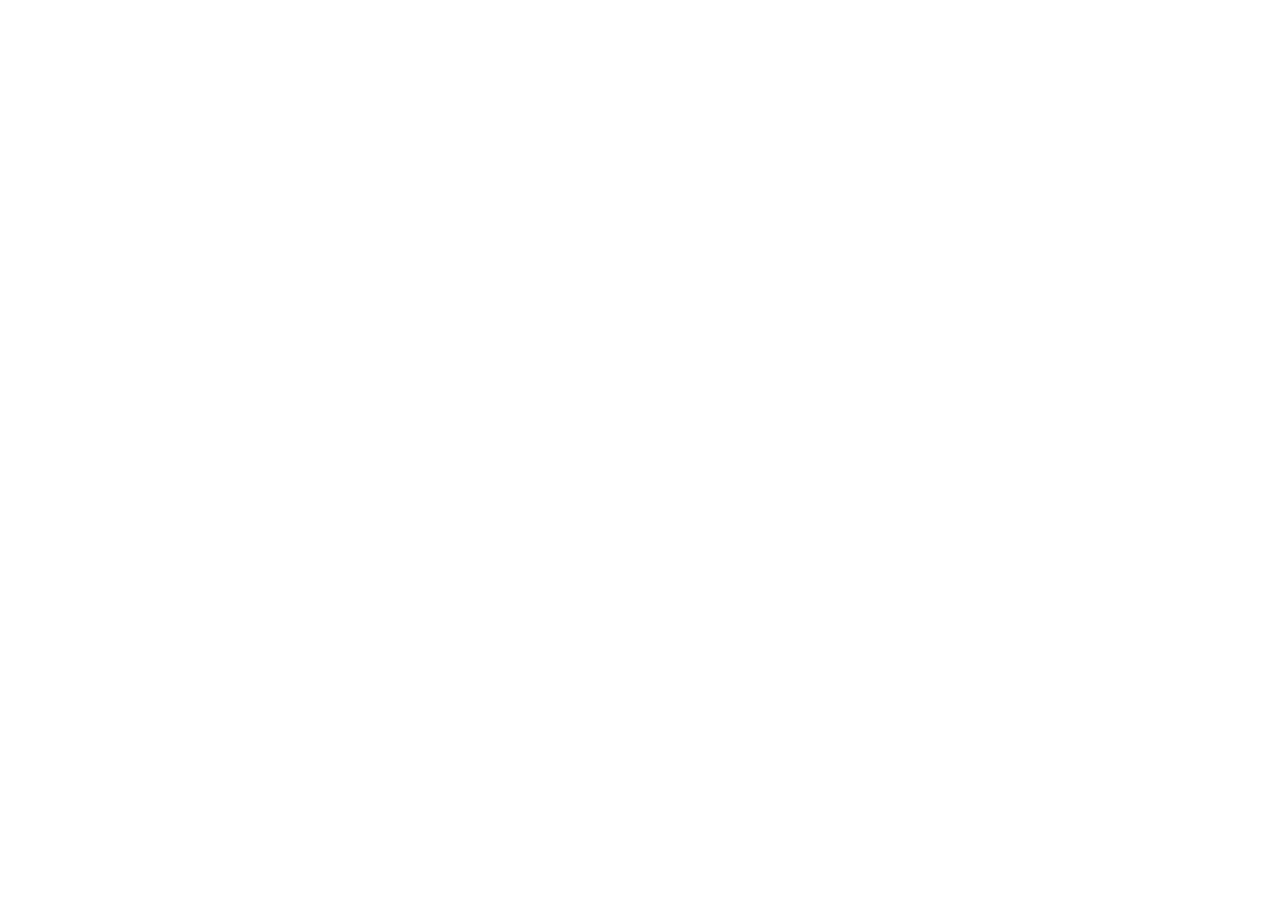
==== idex.html @ 0efcb0db "first commit" ====
<!doctype html>
<html lang="en">
  <head>
    <meta charset="UTF-8" />
    <meta name="viewport" content="width=device-width, initial-scale=1.0" />
    <link rel="stylesheet" href="style.css" />
    <title>Document</title>
  </head>
  <body>
    <script src="/script.js"></script>
  </body>
</html>
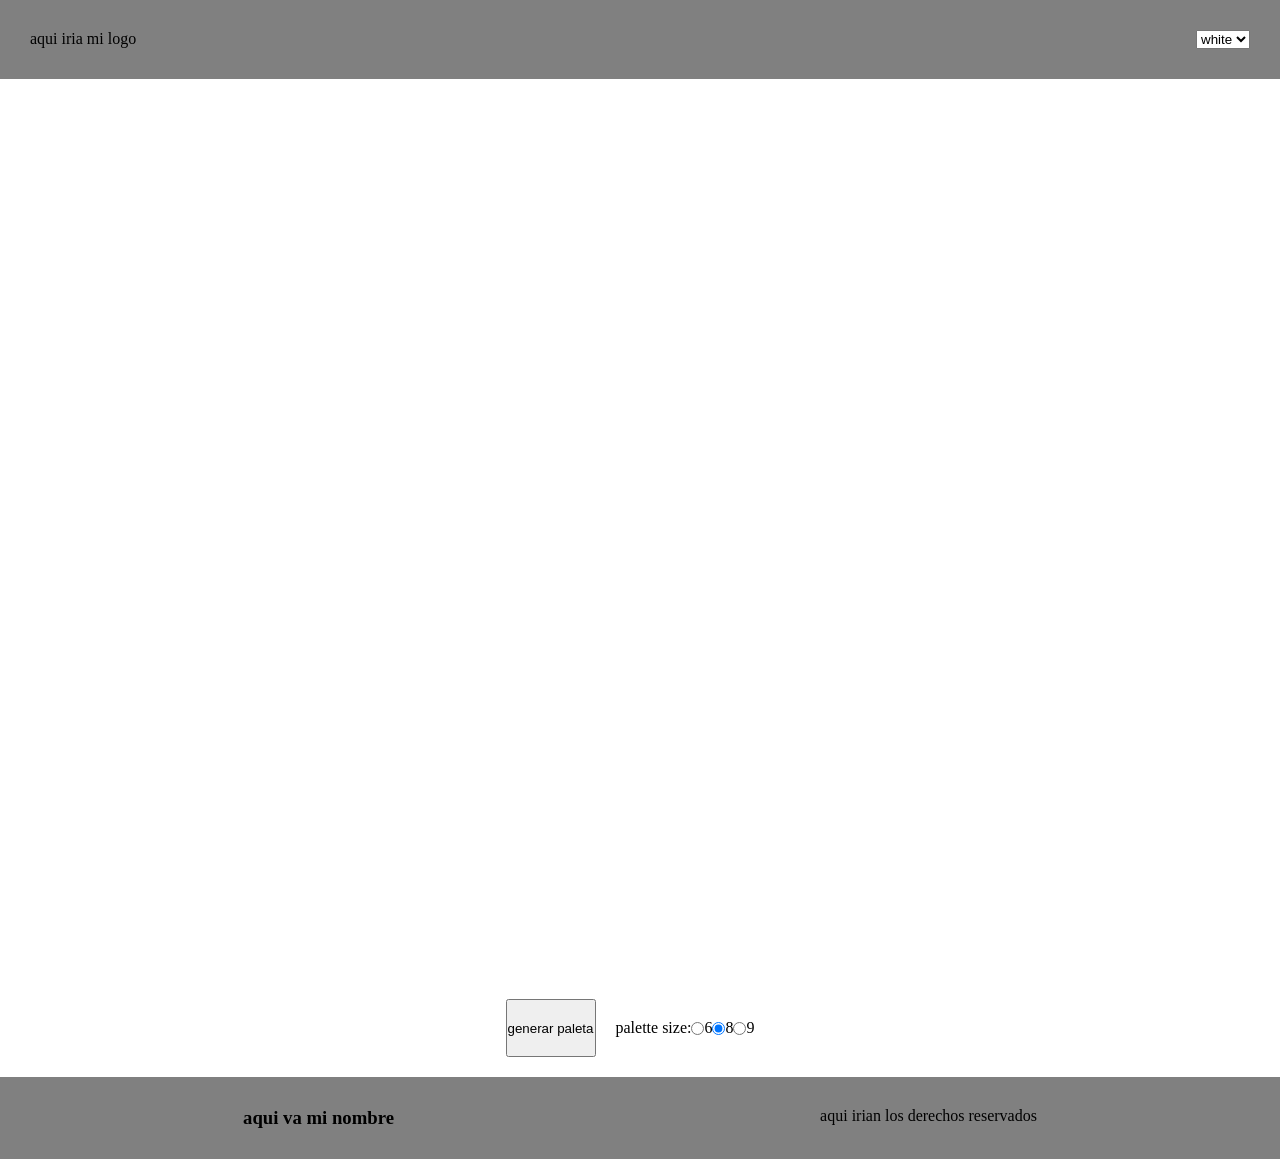
==== commit d0f3ba7e: "comienzo con estructura y algunos estilos" ====
--- a/idex.html
+++ b/idex.html
@@ -7,6 +7,34 @@
     <title>Document</title>
   </head>
   <body>
+    <nav>
+      <p>aqui iria mi logo</p>
+      <select name="backgroundColor" id="backgrounColor">
+        <option value="white">white</option>
+        <option value="black">black</option>
+      </select>
+    </nav>
+    <main>
+      <section id="palletteContainer"></section>
+      <section id="interactionContainer">
+        <button>generar paleta</button>
+        <div class="paletteInputs">
+          <p>palette size:</p>
+          <input type="radio" name="size" id="six" value="six" />
+          <label for="rojo">6</label>
+
+          <input type="radio" name="size" id="eight" value="eight" checked />
+          <label for="azul">8</label>
+
+          <input type="radio" name="size" id="nine" value="nine" />
+          <label for="verde">9</label>
+        </div>
+      </section>
+    </main>
+    <footer>
+      <h3>aqui va mi nombre</h3>
+      <p>aqui irian los derechos reservados</p>
+    </footer>
     <script src="/script.js"></script>
   </body>
 </html>
--- a/style.css
+++ b/style.css
@@ -0,0 +1,61 @@
+* {
+  margin: 0;
+  padding: 0;
+  box-sizing: border-box;
+}
+
+body {
+  min-height: 100vh;
+}
+
+img {
+  max-width: 100%;
+  display: block;
+}
+
+button {
+  cursor: pointer;
+}
+
+a {
+  text-decoration: none;
+  color: inherit;
+}
+
+ul,
+ol {
+  list-style: none;
+}
+
+nav {
+  display: flex;
+  justify-content: space-between;
+  background-color: grey;
+  padding: 30px;
+}
+/* El contenedor de la paleta ocupa toda la pantalla */
+
+#palletteContainer {
+  display: flex;
+  height: 100vh;
+  width: 100%;
+}
+
+#interactionContainer {
+  display: flex;
+  justify-content: center;
+  padding: 20px;
+}
+
+.paletteInputs {
+  padding: 20px;
+  display: flex;
+  justify-content: center;
+  align-items: center;
+}
+footer {
+  display: flex;
+  justify-content: space-around;
+  background-color: grey;
+  padding: 30px;
+}
